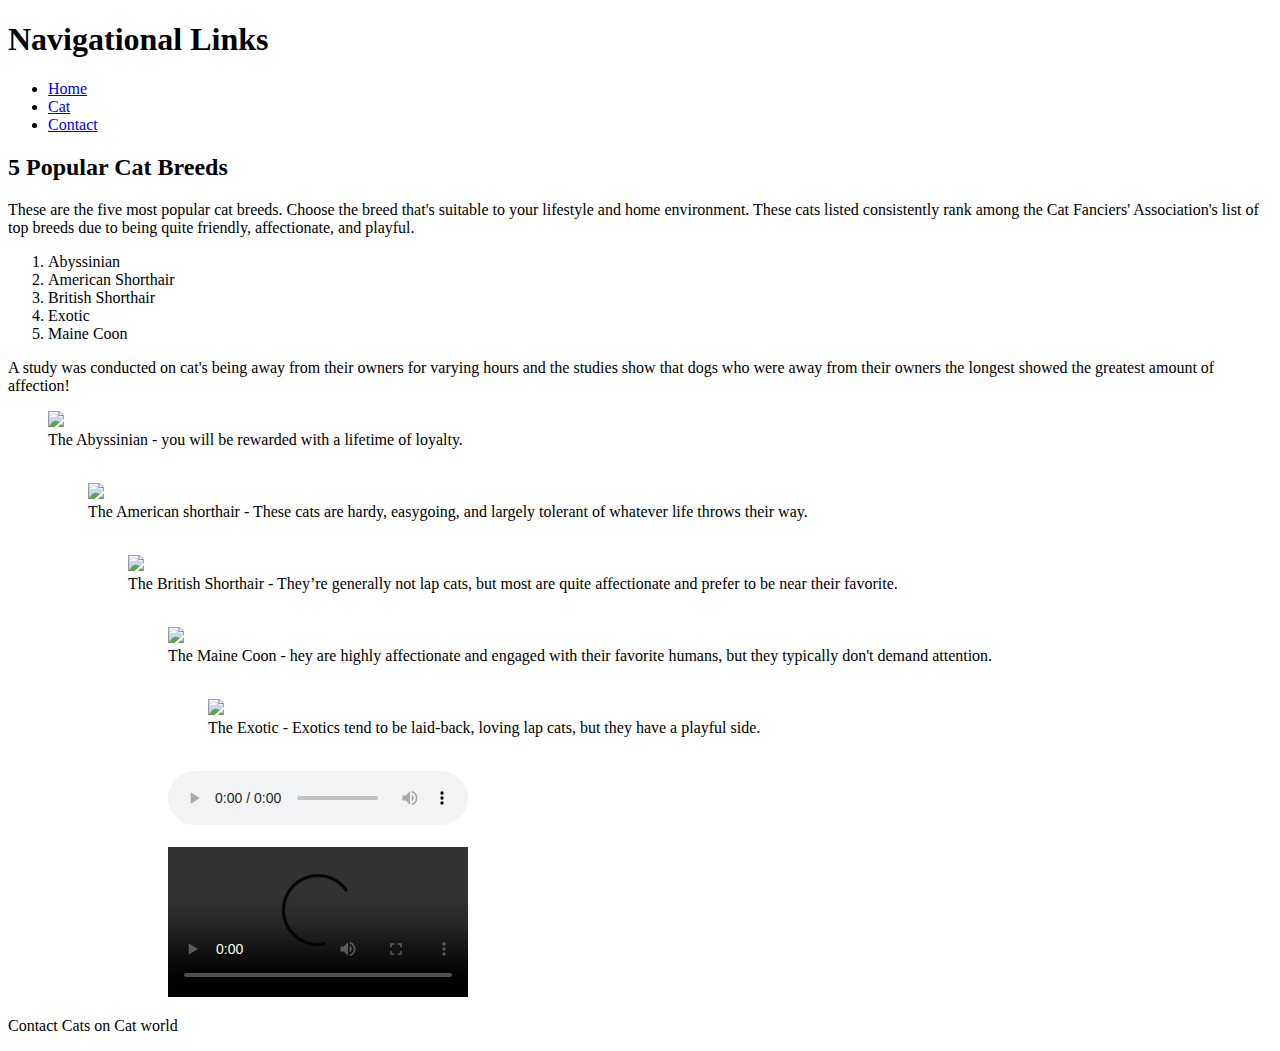
==== neha.html @ 4abbaf28 "Neha html code for submission" ====
<!DOCTYPE html>
<html lang="en">
<head>
    <meta charset="UTF-8">
    <meta http-equiv="X-UA-Compatible" content="IE=edge">
    <meta name="viewport" content="width=device-width, initial-scale=1.0">
    <title>5 Popular Cat Breeds</title>
</head>
<body>
    <header>
        <h1>Navigational Links</h1>
        <nav>
          <ul>
            <li><a href="#home">Home</a></li>
            <li><a href="#cats">Cat</a></li>
            <li><a href="#contact">Contact</a></li>
          </ul>
        </nav>
      </header>
      <main>
        <section>
          <article>
            <h2>5 Popular Cat Breeds</h2>
            <p>
              These are the five most popular cat breeds. Choose the breed that's suitable to your lifestyle and home environment. These cats listed consistently rank among the Cat Fanciers' Association's list of top breeds due to being quite friendly, affectionate, and playful.               
            </p>
            <ol>
              <li>Abyssinian</li>
              <li>American Shorthair</li>
              <li>British Shorthair</li>
              <li>Exotic</li>
              <li>Maine Coon</li>
            </ol>
          </article>
          <aside>
            <p>A study was conducted on cat's being away from their owners for varying hours and the studies show that dogs who were away from their owners the longest showed the greatest amount of affection!
            </p> 
          </aside>
        </section> 
        <figure>
          <img src="https://www.thesprucepets.com/thmb/bxZIoK8a0ya-QpRuGte9tbV-euw=/434x0/filters:no_upscale():max_bytes(150000):strip_icc():format(webp)/rosso-165827729-591080203df78c9283d0f306.jpg"/>
        <figcaption>The Abyssinian - you will be rewarded with a lifetime of loyalty.</figcaption>
        <br>
        <figure>
          <img src="https://www.thesprucepets.com/thmb/n6RYOPd0WmccQE-XoqI4N0Kp9cM=/434x0/filters:no_upscale():max_bytes(150000):strip_icc():format(webp)/tabby-cat-lying-in-the-sun-527997476-59107d5b5f9b586470cde64b.jpg"/>
        <figcaption>The American shorthair - These cats are hardy, easygoing, and largely tolerant of whatever life throws their way.</figcaption>
        <br>
        <figure>
          <img src="https://www.thesprucepets.com/thmb/bAF4UMlHSilI3L3w9lZ-f2RjZpg=/434x0/filters:no_upscale():max_bytes(150000):strip_icc():format(webp)/close-up-of-cat-sleeping-on-couch-660560353-5911fbb55f9b586470b7af37.jpg"/>
        <figcaption>The British Shorthair - They’re generally not lap cats, but most are quite affectionate and prefer to be near their favorite.</figcaption>
        <br>
        <figure>
          <img src="https://www.thesprucepets.com/thmb/hbv3uKCpvR7uUNm-pa9AYYt6jgo=/434x0/filters:no_upscale():max_bytes(150000):strip_icc():format(webp)/Brother-SisterMaineCoon_Nina-Pearman2122x1415-56a112a83df78cafdaa926f5.jpg"/>
        <figcaption>The Maine Coon - hey are highly affectionate and engaged with their favorite humans, but they typically don't demand attention.</figcaption>
        <br>
        <figure>
          <img src="https://www.thesprucepets.com/thmb/lTI1mKJE-VdAjHFgczL1JPR71oQ=/434x0/filters:no_upscale():max_bytes(150000):strip_icc():format(webp)/exotic-shorthair-cat-resting-on-floor-585840669-5ad0afd7c064710038e382e7.jpg"/>
        <figcaption>The Exotic - Exotics tend to be laid-back, loving lap cats, but they have a playful side.</figcaption>
        </figure>  
        <br>
        <audio controls>
          <source src="C:\Users\Brian\Desktop\Coding folder\SEMANTIC HTML\MP3_Folder\Cat-meow-mp3.mp3" type="audio/mp3">
        </audio> 
        <br><br>
    <!-- Create <video> and <embed> tag here -->
        <video src="C:\Users\Brian\Desktop\Coding folder\SEMANTIC HTML\MP3_Folder\Cat.mp4" controls>
        </video>
        <embed src="https://lh3.googleusercontent.com/-T-3o5oj7944/TeVA8i5LrTI/AAAAAAAAANE/jSyq6GsBT9U/animations-mobile-free-download-009-funny-cat.gif"/>
        <br>  
      </main>
            <footer>
        <p>Contact Cats on Cat world </p>
      </footer>
</body>
</html>
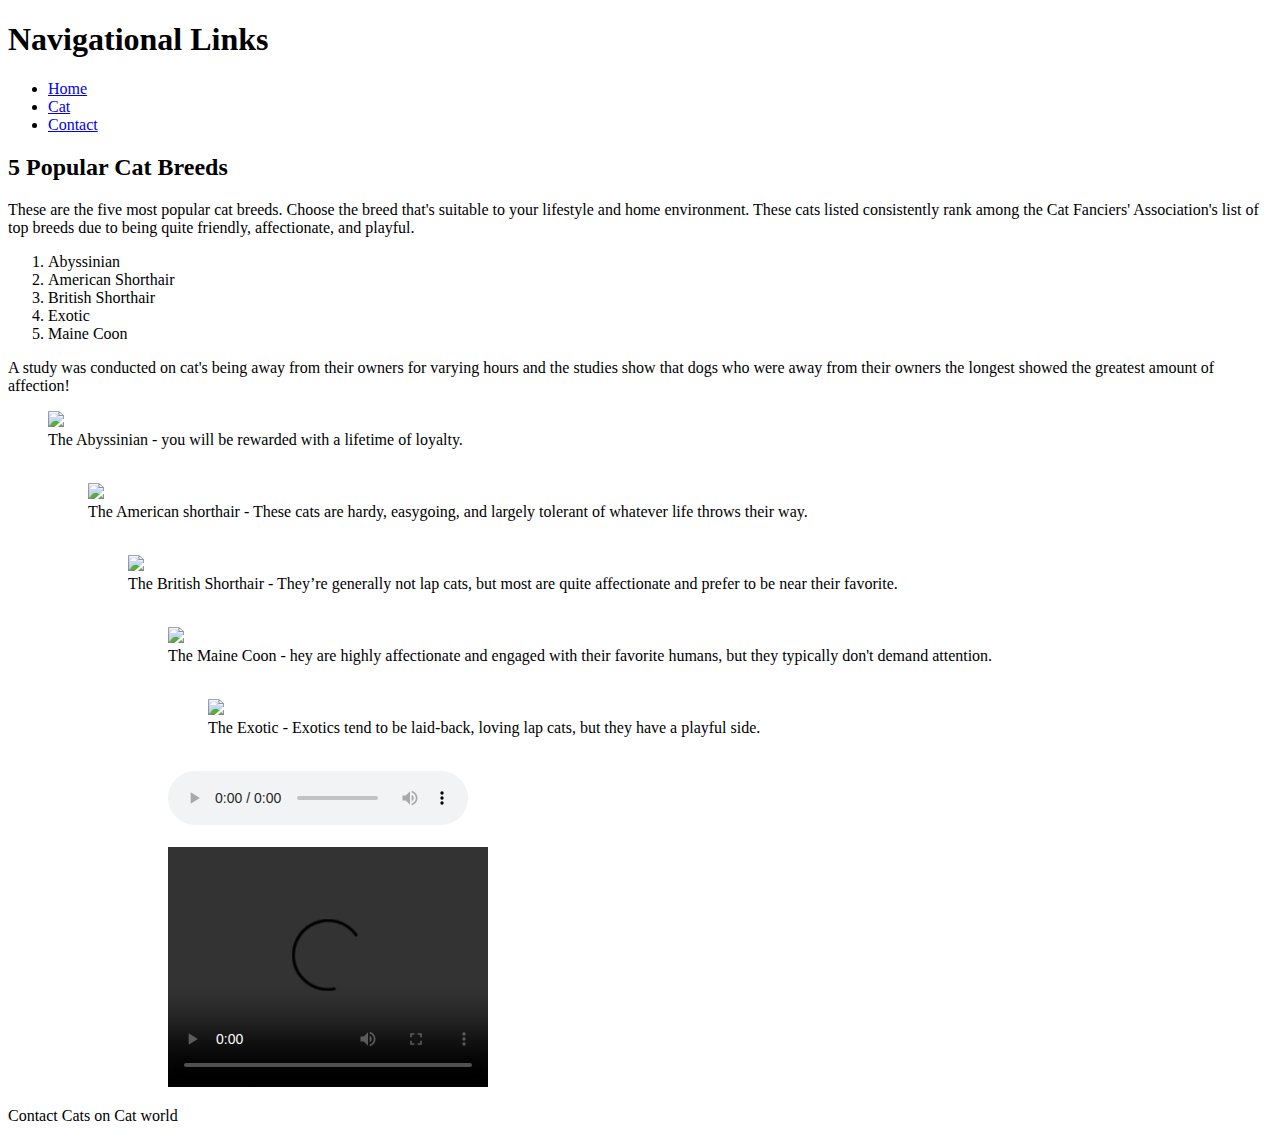
==== commit d11954a3: "Update neha.html" ====
--- a/neha.html
+++ b/neha.html
@@ -63,7 +63,7 @@
         </audio> 
         <br><br>
     <!-- Create <video> and <embed> tag here -->
-        <video src="C:\Users\Brian\Desktop\Coding folder\SEMANTIC HTML\MP3_Folder\Cat.mp4" controls>
+        <video src="C:\Users\Brian\Desktop\Coding folder\SEMANTIC HTML\MP3_Folder\Cat.mp4" height="240" width="320" controls>Video not supported
         </video>
         <embed src="https://lh3.googleusercontent.com/-T-3o5oj7944/TeVA8i5LrTI/AAAAAAAAANE/jSyq6GsBT9U/animations-mobile-free-download-009-funny-cat.gif"/>
         <br>  
@@ -72,4 +72,4 @@
         <p>Contact Cats on Cat world </p>
       </footer>
 </body>
-</html>+</html>
